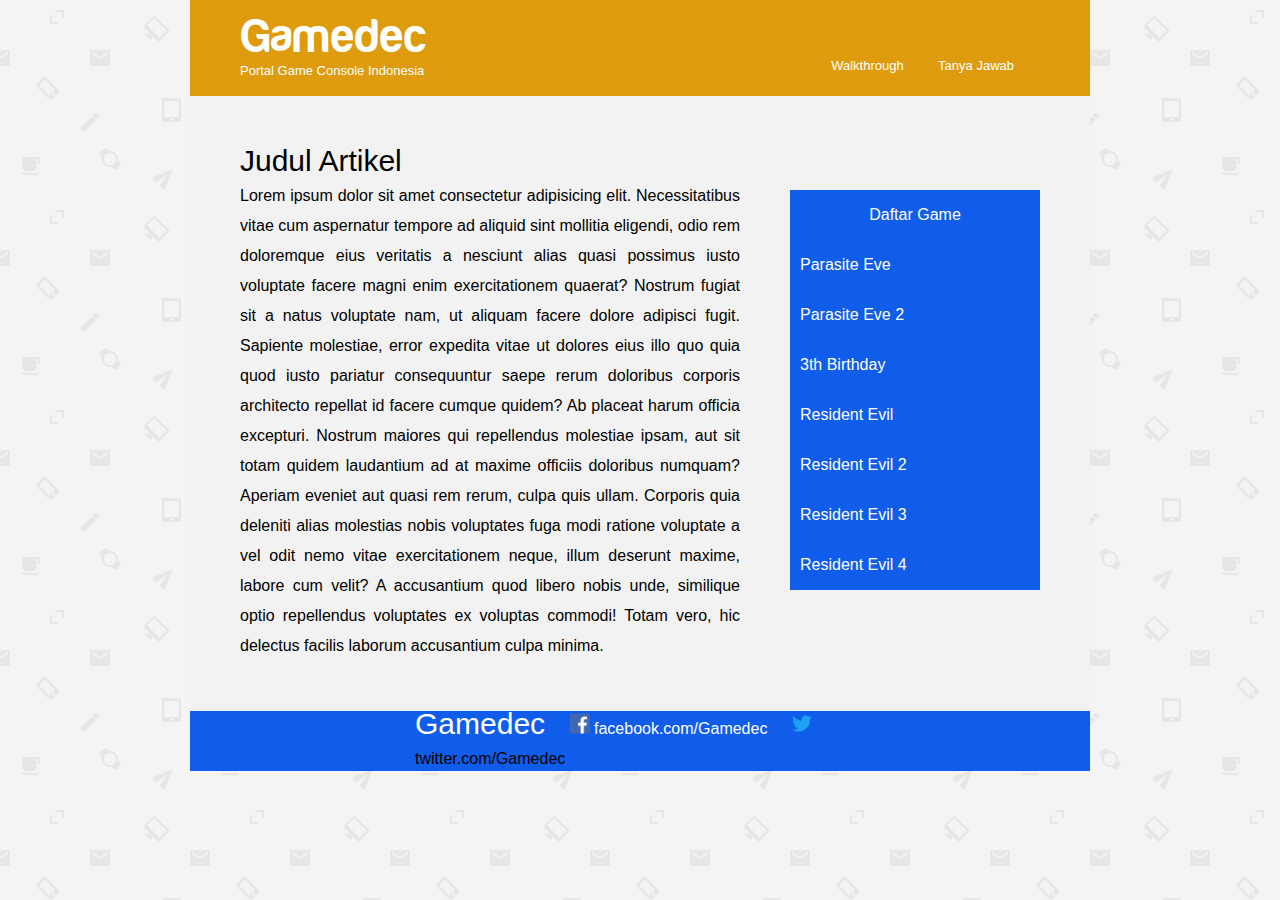
==== index2.html @ 9f088bc0 "initial commit" ====
<!DOCTYPE html>
<html lang="id">
<head>
    <meta charset="UTF-8">
    <meta name="viewport" content="width=device-width, initial-scale=1.0">
    <title>Walkthrough</title>
    <link rel="stylesheet" href="css/cssreset.css">
    <link rel="stylesheet" href="css/style.css">
       
</head>
<body id="page2">

    <div class="container">
        <header>
            <h1><a href="index.html">Gamedec</a></h1>
            <p>Portal Game Console Indonesia</p>
    
            <ul>
                <li><a href="index2.html">Walkthrough</a></li>
                <li><a href="index2.html">Tanya Jawab</a></li>
            </ul>
        </header>

        <main>
            <article>
                <span class="judulartikel">Judul Artikel</span>
                <p>Lorem ipsum dolor sit amet consectetur adipisicing elit. Necessitatibus vitae cum aspernatur tempore ad
                    aliquid sint mollitia eligendi, odio rem doloremque eius veritatis a nesciunt alias quasi possimus iusto
                    voluptate facere magni enim exercitationem quaerat? Nostrum fugiat sit a natus voluptate nam, ut aliquam
                    facere dolore adipisci fugit. Sapiente molestiae, error expedita vitae ut dolores eius illo quo quia quod
                    iusto pariatur consequuntur saepe rerum doloribus corporis architecto repellat id facere cumque quidem? Ab
                    placeat harum officia excepturi. Nostrum maiores qui repellendus molestiae ipsam, aut sit totam quidem
                    laudantium ad at maxime officiis doloribus numquam? Aperiam eveniet aut quasi rem rerum, culpa quis ullam.
                    Corporis quia deleniti alias molestias nobis voluptates fuga modi ratione voluptate a vel odit nemo vitae
                    exercitationem neque, illum deserunt maxime, labore cum velit? A accusantium quod libero nobis unde,
                    similique optio repellendus voluptates ex voluptas commodi! Totam vero, hic delectus facilis laborum
                    accusantium culpa minima.</p>
            </article>
        
            <aside>
        
                <table>
                    <tr>
                        <th>Daftar Game</th>
                    </tr>

                    <tr>
                        <td>Parasite Eve</td>
                    </tr>

                    <tr>
                        <td>Parasite Eve 2</td>
                    </tr>

                    <tr>
                        <td>3th Birthday</td>
                    </tr>

                    <tr>
                        <td>Resident Evil</td>
                    </tr>

                    <tr>
                        <td>Resident Evil 2</td>
                    </tr>

                    <tr>
                        <td>Resident Evil 3</td>
                    </tr>

                    <tr>
                        <td>Resident Evil 4</td>
                    </tr>
                </table>
        
            </aside>

            </main>

            <footer>
                <div class="bungkus-icon">
                    <span class="p1">Gamedec</span>
                    <span class="fb">
                        <img src="img/facebook.png" alt="facebook">
                        <span class="p2">facebook.com/Gamedec</span>
                    </span>
                
                    <span class="tw">
                        <img src="img/twitter.png" alt="twitter">
                        <span class="p3">twitter.com/Gamedec</span>
                
                    </span>
                
                </div>
              
              
            
            </footer>

    </div>
</body>
</html>
---- css/cssreset.css ----
/* http://meyerweb.com/eric/tools/css/reset/ 
   v2.0 | 20110126
   License: none (public domain)
*/

html, body, div, span, applet, object, iframe,
h1, h2, h3, h4, h5, h6, p, blockquote, pre,
a, abbr, acronym, address, big, cite, code,
del, dfn, em, img, ins, kbd, q, s, samp,
small, strike, strong, sub, sup, tt, var,
b, u, i, center,
dl, dt, dd, ol, ul, li,
fieldset, form, label, legend,
table, caption, tbody, tfoot, thead, tr, th, td,
article, aside, canvas, details, embed, 
figure, figcaption, footer, header, hgroup, 
menu, nav, output, ruby, section, summary,
time, mark, audio, video {
	margin: 0;
	padding: 0;
	border: 0;
	font-size: 100%;
	font: inherit;
	vertical-align: baseline;
}
/* HTML5 display-role reset for older browsers */
article, aside, details, figcaption, figure, 
footer, header, hgroup, menu, nav, section {
	display: block;
}
body {
	line-height: 1;
}
ol, ul {
	list-style: none;
}
blockquote, q {
	quotes: none;
}
blockquote:before, blockquote:after,
q:before, q:after {
	content: '';
	content: none;
}
table {
	border-collapse: collapse;
	border-spacing: 0;
}
---- css/style.css ----
@font-face {
    font-family: 'PoetsenOne';
    src: url('../fonts/PoetsenOne-Regular.ttf') format('truetype');
    
}

@font-face {
    font-family: 'HarabaraMaisDemo';
    src: url('../fonts/Harabara-Mais-Demo.otf') format('truetype');
    
}

/*stlyle di bawah*/



#page1, #page2 {
    font: 16px/30px 'arial';
    background-image: url(../img/pattern.png) ;
}

#page1 .container, #page2 .container {
    position: relative;
    width: 900px;
    margin: 0 auto;
    background-color: #F2F2F2;
    
}

#page1 header, #page2 header {
    position: relative;
    padding: 23px 50px 10px 50px;
    /* background-image: linear-gradient(#0f5dea, #4b34ce); */
    background-color: #dd9b0d ;
    height: fit-content;
    
}

#page1 header h1, #page2 header h1 {
    margin-bottom: 3px;
    font-family: 'HarabaraMaisDemo';
    font-size: 45px;
    color: white;
}

#page1 header h1 a, #page2 header h1 a {
    text-decoration: none;
    color: white;
}

#page1 header p, #page2 header p {
    font-family: 'arial';
    font-size: 13px;
    color: white;
}

#page1 header ul, #page2 header ul {
    position: absolute;
    right: 46px;
    top: 50px;
    font-family: 'arial';
    display: inline-block;
    list-style: none;
}

#page1 header ul li a:first-child, #page2 header ul li a:first-child {
    text-decoration: none;
    color: white;
    
    
}

#page1 header ul li:hover a, #page2 header ul li:hover a {
    background-color: blue;
    
    border-radius: 10px;
}

#page1 header ul li, #page2 header ul li {
    display: inline-block;
    padding: 0 30px 0 0;
    font-size: 13px;
    color: white;
   
}

header ul li:nth-child(3) {
    
    padding-right: 0;
}

#page1 main, #page2 main {
    padding: 50px;
}

main article {
    width: 500px;
}

#page1 main p, #page2 main p {
    text-align: justify;
}

#page2 main .judulartikel {
    font-size: 30px;
    margin-bottom: 15px;
}

#page2 main aside {
    position: absolute;
    right: 50px;
    top: 190px;
    float: right;
}

#page2 table {
    background-color: #0f5dea ;
    width: 250px;
    padding: 10px;
}

#page2 table th,td {
    padding: 10px;
    color: white;
}

#page1 footer, #page2 footer {
    position: absolute;
    background-color: #0f5dea;
    height: 60px;
    width: 900px;
}

#page1 footer img, #page2 footer img {
   width: 20px;
}

#page1 footer .bungkus-icon, #page2 footer .bungkus-icon {
    position: absolute;
    left: 50%;
    top: 50%;
    width: fit-content;
    transform: translate(-50%, -50%);
}

#page1 footer .bungkus-icon .p1, #page2 footer .bungkus-icon .p1 {
    
    /* margin: 14px 10px 10px 172px; */
    font-size: 30px;
    color: white;
   
}

#page1 footer .bungkus-icon .fb, #page2 footer .bungkus-icon .fb {
    color: white;
    margin-right: 20px;
    margin-left: 20px;
}

#page1 footer .bungkus-icon .tw, #page1 footer .bungkus-icon .tw {
    color: white;
}
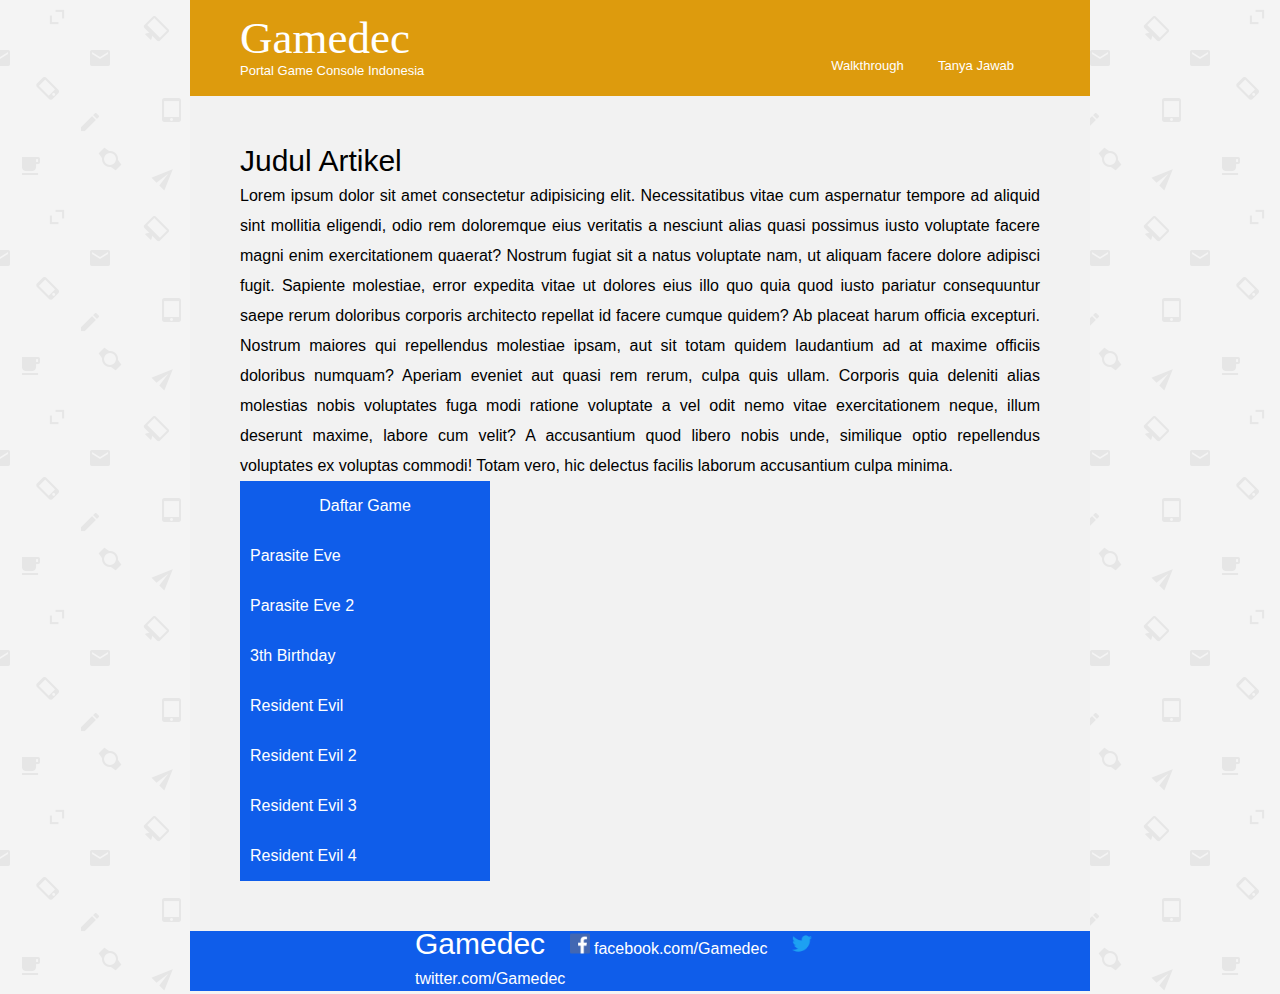
==== commit 636b5c5b: "menambahkan baris baru pada file style.css-baris responsive" ====
--- a/index2.html
+++ b/index2.html
@@ -5,8 +5,7 @@
     <meta name="viewport" content="width=device-width, initial-scale=1.0">
     <title>Walkthrough</title>
     <link rel="stylesheet" href="css/cssreset.css">
-    <link rel="stylesheet" href="css/style.css">
-       
+    <link rel="stylesheet" href="css/style.css">      
 </head>
 <body id="page2">
 
@@ -75,7 +74,7 @@
         
             </aside>
 
-            </main>
+        </main>
 
             <footer>
                 <div class="bungkus-icon">
@@ -88,15 +87,10 @@
                     <span class="tw">
                         <img src="img/twitter.png" alt="twitter">
                         <span class="p3">twitter.com/Gamedec</span>
-                
-                    </span>
-                
-                </div>
-              
-              
-            
+                    </span>             
+                </div>         
             </footer>
 
-    </div>
+    </div><!--end container-->
 </body>
 </html>--- a/css/style.css
+++ b/css/style.css
@@ -1,4 +1,4 @@
-@font-face {
+/* @font-face {
     font-family: 'PoetsenOne';
     src: url('../fonts/PoetsenOne-Regular.ttf') format('truetype');
     
@@ -8,7 +8,7 @@
     font-family: 'HarabaraMaisDemo';
     src: url('../fonts/Harabara-Mais-Demo.otf') format('truetype');
     
-}
+} */
 
 /*stlyle di bawah*/
 
@@ -80,22 +80,21 @@
     display: inline-block;
     padding: 0 30px 0 0;
     font-size: 13px;
-    color: white;
-   
-}
-
-header ul li:nth-child(3) {
+    color: white;  
+}
+
+/* header ul li:nth-child(3) {
     
     padding-right: 0;
-}
+} */
 
 #page1 main, #page2 main {
     padding: 50px;
 }
 
-main article {
+/* main article {
     width: 500px;
-}
+} */
 
 #page1 main p, #page2 main p {
     text-align: justify;
@@ -106,12 +105,12 @@
     margin-bottom: 15px;
 }
 
-#page2 main aside {
+/* #page2 main aside {
     position: absolute;
     right: 50px;
     top: 190px;
     float: right;
-}
+} */
 
 #page2 table {
     background-color: #0f5dea ;
@@ -131,11 +130,13 @@
     width: 900px;
 }
 
-#page1 footer img, #page2 footer img {
-   width: 20px;
-}
-
-#page1 footer .bungkus-icon, #page2 footer .bungkus-icon {
+#page1 footer img, #page2 footer img 
+{
+    width: 20px;
+}
+
+#page1 footer .bungkus-icon, #page2 footer .bungkus-icon 
+{
     position: absolute;
     left: 50%;
     top: 50%;
@@ -147,8 +148,7 @@
     
     /* margin: 14px 10px 10px 172px; */
     font-size: 30px;
-    color: white;
-   
+    color: white;  
 }
 
 #page1 footer .bungkus-icon .fb, #page2 footer .bungkus-icon .fb {
@@ -157,15 +157,205 @@
     margin-left: 20px;
 }
 
-#page1 footer .bungkus-icon .tw, #page1 footer .bungkus-icon .tw {
-    color: white;
-}
-
-
-    
-
-
-
-
-
-
+#page1 footer .bungkus-icon .tw, #page2 footer .bungkus-icon .tw {
+    color: white;
+}
+
+/* responsive */
+@media (max-width: 500px)
+{
+    #page1 .container, #page2 .container
+    {
+        width: 500px;
+        margin: 0 auto;
+        /* background-color: red; */
+        
+    }
+
+    #page1 header 
+    {
+        display: flex;
+        
+        width: 500px;
+        
+    }
+
+    #page1 header h1
+    {
+        display: flex;
+        order: 1;
+
+    }
+
+    #page1 header p
+    {
+        order: 2;
+        font-size: 12px;
+    }
+
+    #page1 header,p
+    {
+        flex-direction: column;
+    }
+    
+    #page1 header ul
+    {
+        margin-right: 77px;
+        margin-top: -19px;
+    }
+
+    #page1 footer
+    {
+        width: 500px;
+    }
+
+    /* page2 */
+    #page2 header 
+    {
+        display: flex;
+        
+        width: 500px;
+        
+    }
+
+    #page2 header h1
+    {
+        display: flex;
+        order: 1;
+
+    }
+
+    #page2 header p
+    {
+        order: 2;
+        font-size: 12px;
+    }
+
+    #page2 header,p
+    {
+        flex-direction: column;
+    }
+    
+    #page2 header ul
+    {
+        margin-right: 77px;
+        margin-top: -19px;
+    }
+
+    #page2 main 
+    {
+        display: flex; 
+        /* justify-content: space-between; */
+        width: 500px;
+        /* background-color: crimson;      */
+    }
+
+    #page2 main article
+    {
+        display: flex;
+        order: 1;
+        flex-basis: 300px;
+        flex-direction: column; 
+        /* background-color: darkgreen; */
+    }
+
+    #page2 main article span 
+    {
+        order: 1;
+    }
+
+    #page2 main article p 
+    {
+        order: 2;
+        /* background-color: pink; */
+        width: 230px;
+
+        
+    }
+
+    #page2 main aside
+    {
+        order: 2;
+        margin-left: -30px;
+    }
+
+    #page2 main aside table
+    {
+        /* display: flex; */
+        /* position: unset; */
+        /* order: 3;  */
+        float: none;
+        width: 250px;
+        background-color: #0f5dea;
+            
+    } 
+    
+    #page1 footer, #page2 footer
+    {
+        display: flex;
+        align-items: center;
+        width: 500px;
+        height: 40px;       
+    }
+
+    #page1 footer .bungkus-icon,  #page2 footer .bungkus-icon
+    {
+        position: unset;
+        display: flex;
+        flex-wrap: wrap;
+        /* background-color: black; */
+        left: 0;
+        top: 0;
+        transform: translate(0,0);
+        width: 500px;             
+    }
+
+    #page1 footer .bungkus-icon .p1, #page2 footer .bungkus-icon .p1
+    {
+        order: 1;
+        flex-grow: 0;
+        font-size: 22px;
+        /* background-color: yellow; */
+        
+    }
+
+    #page1 footer .bungkus-icon .fb, #page2 footer .bungkus-icon .fb
+    {
+        display: flex;
+        align-items: center;
+        flex-grow: 0;
+        order:2;
+        /* background-color: blue; */
+        
+    }
+
+    #page1 footer .bungkus-icon .fb img, #page2 footer .bungkus-icon .fb img
+    {
+        width: 20px;
+        height: 20px;
+        margin-right: 3px;
+        margin-left: -6px;
+    }
+
+    #page1 footer .bungkus-icon .tw, #page2 footer .bungkus-icon .tw
+    {
+        display: flex;
+        flex-grow: 0;
+        order: 3;   
+        /* background-color: darkturquoise; */
+    }
+
+    #page1 footer .bungkus-icon .tw img, #page2 footer .bungkus-icon .tw img
+    {
+        margin-right: 3px;
+    }
+}
+
+
+    
+
+
+
+
+
+
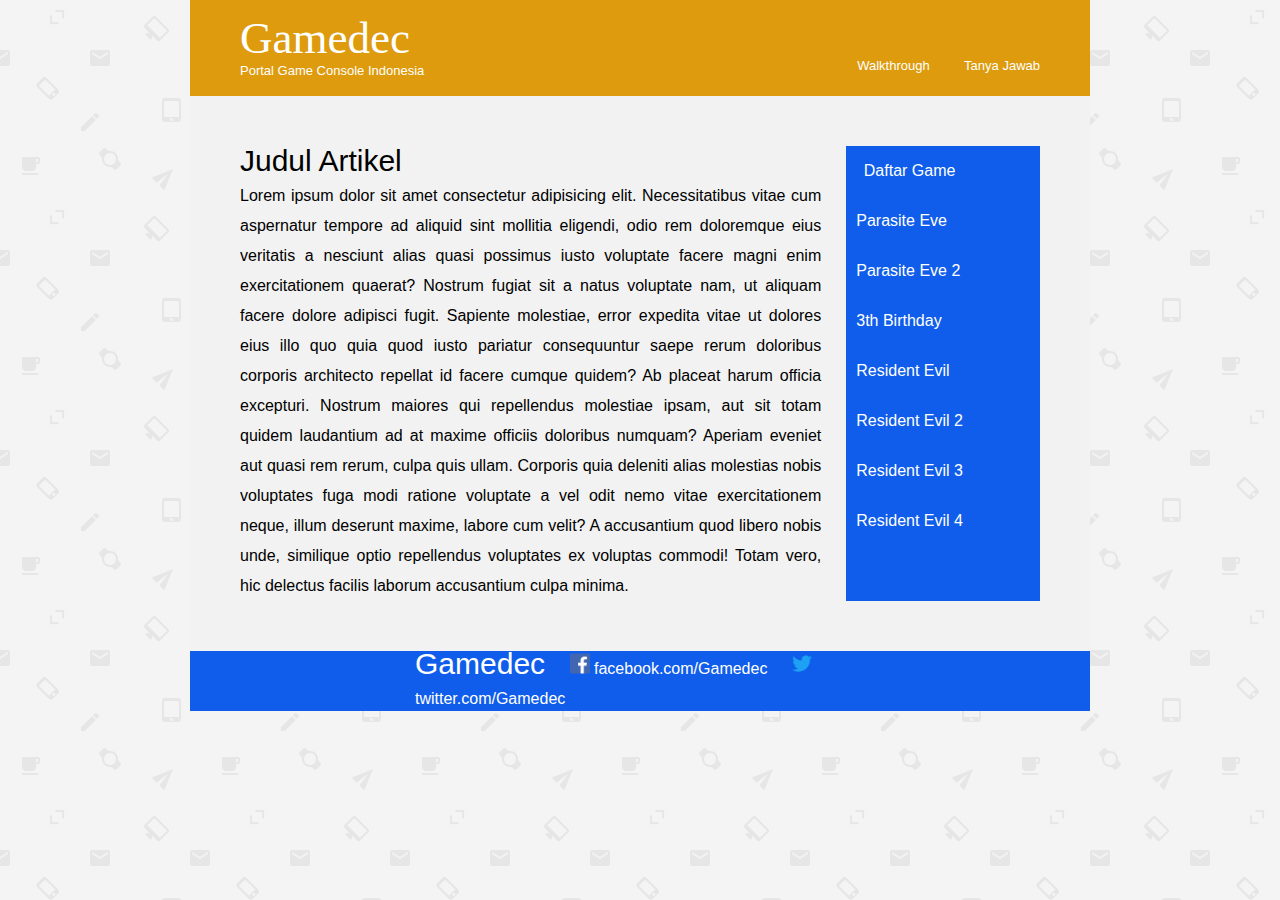
==== commit 119fb401: "modifikasi file index.html-index2.html-style.css" ====
--- a/index2.html
+++ b/index2.html
@@ -71,12 +71,14 @@
                         <td>Resident Evil 4</td>
                     </tr>
                 </table>
+
+                <h2></h2>
         
             </aside>
 
         </main>
 
-            <footer>
+        <footer>
                 <div class="bungkus-icon">
                     <span class="p1">Gamedec</span>
                     <span class="fb">
@@ -89,7 +91,7 @@
                         <span class="p3">twitter.com/Gamedec</span>
                     </span>             
                 </div>         
-            </footer>
+        </footer>
 
     </div><!--end container-->
 </body>
--- a/css/style.css
+++ b/css/style.css
@@ -23,7 +23,7 @@
     position: relative;
     width: 900px;
     margin: 0 auto;
-    background-color: #F2F2F2;
+    background-color: #f2f2f2;
     
 }
 
@@ -56,7 +56,7 @@
 
 #page1 header ul, #page2 header ul {
     position: absolute;
-    right: 46px;
+    right: 20px;
     top: 50px;
     font-family: 'arial';
     display: inline-block;
@@ -65,14 +65,11 @@
 
 #page1 header ul li a:first-child, #page2 header ul li a:first-child {
     text-decoration: none;
-    color: white;
-    
-    
+    color: white;    
 }
 
 #page1 header ul li:hover a, #page2 header ul li:hover a {
-    background-color: blue;
-    
+    background-color: blue;    
     border-radius: 10px;
 }
 
@@ -83,6 +80,27 @@
     color: white;  
 }
 
+#page2 main
+{
+    display: flex;
+    /* justify-content: space-between; */
+    /* padding: 0; */
+    /* background-color: tomato; */
+}
+
+#page2 main article
+{
+    order: 1;
+    flex: 3 1 0;
+    margin-right: 25px;
+}
+
+#page2 main aside
+{
+    order: 2;
+    flex: 1 1 0;
+}
+
 /* header ul li:nth-child(3) {
     
     padding-right: 0;
@@ -100,7 +118,7 @@
     text-align: justify;
 }
 
-#page2 main .judulartikel {
+#page2 main span {
     font-size: 30px;
     margin-bottom: 15px;
 }
@@ -112,10 +130,10 @@
     float: right;
 } */
 
-#page2 table {
+#page2 aside {
     background-color: #0f5dea ;
     width: 250px;
-    padding: 10px;
+    /* padding: 10px; */
 }
 
 #page2 table th,td {
@@ -162,140 +180,138 @@
 }
 
 /* responsive */
-@media (max-width: 500px)
+@media (max-width: 1024px)
 {
     #page1 .container, #page2 .container
     {
-        width: 500px;
-        margin: 0 auto;
+        display: flex;
+        align-items: center;
+        flex-direction: column;
+        position: unset;
+        width: 360px;  
+        margin: 0 auto;        
+    }
+
+    #page1 header, #page2 header
+    {
+        order: 1;
+        display: flex;
+        position: unset;    
+        align-items: center;
+        flex-direction: column; 
+        padding: 25px 0 10px 0;
+        width: 360px;
         /* background-color: red; */
-        
-    }
-
-    #page1 header 
-    {
-        display: flex;
-        
-        width: 500px;
-        
-    }
-
-    #page1 header h1
-    {
-        display: flex;
-        order: 1;
-
-    }
-
-    #page1 header p
+    }
+
+    #page1 header h1, #page2 header h1
+    {    
+        order: 1;
+        padding: unset;
+        margin-bottom: 7px;
+        font-size: 65px;
+        /* background-color: rgb(138, 80, 230); */
+    }
+
+    #page1 header p, #page2 header p
     {
         order: 2;
-        font-size: 12px;
-    }
-
-    #page1 header,p
-    {
-        flex-direction: column;
-    }
-    
-    #page1 header ul
-    {
-        margin-right: 77px;
-        margin-top: -19px;
-    }
-
-    #page1 footer
-    {
-        width: 500px;
-    }
-
-    /* page2 */
-    #page2 header 
-    {
-        display: flex;
-        
-        width: 500px;
-        
-    }
-
-    #page2 header h1
-    {
-        display: flex;
-        order: 1;
-
-    }
-
-    #page2 header p
+        font-size: 16px;
+        /* background-color: turquoise; */
+    }
+    
+    #page1 header ul, #page2 header ul
+    {
+        display: flex;
+        justify-content: space-around;
+        order: 3;
+        position: unset;
+        width: 230px;
+        right: 0;
+        top: 0;
+        margin-top: 1px;
+        background-color: rgb(84 86 64);
+    }
+
+    #page1 header ul li, #page2 header ul li
+    {
+        display: unset;
+        padding: 0;
+        font-size: 15px;
+    }
+    
+    #page1 main, #page2 main 
     {
         order: 2;
-        font-size: 12px;
-    }
-
-    #page2 header,p
-    {
-        flex-direction: column;
-    }
-    
-    #page2 header ul
-    {
-        margin-right: 77px;
-        margin-top: -19px;
-    }
-
-    #page2 main 
-    {
         display: flex; 
         /* justify-content: space-between; */
-        width: 500px;
-        /* background-color: crimson;      */
+        width: 360px;
+        padding: 0;
+        /* background-color: crimson;  */
+    }
+
+    #page1 main article
+    {
+        padding: 17px;
     }
 
     #page2 main article
     {
         display: flex;
         order: 1;
-        flex-basis: 300px;
+        flex-grow: 3;
         flex-direction: column; 
         /* background-color: darkgreen; */
     }
 
-    #page2 main article span 
-    {
-        order: 1;
-    }
-
-    #page2 main article p 
-    {
+    #page2 main aside
+    {
+        display: flex;
+        justify-content: flex-end;
         order: 2;
-        /* background-color: pink; */
-        width: 230px;
-
+        background-color: unset;
         
     }
 
-    #page2 main aside
-    {
-        order: 2;
-        margin-left: -30px;
-    }
-
     #page2 main aside table
     {
         /* display: flex; */
-        /* position: unset; */
-        /* order: 3;  */
+        position: unset;
         float: none;
-        width: 250px;
-        background-color: #0f5dea;
+        order: 1;
+        width: 150px;
+        margin-top: 20px;   
+        background-color: rgb(84 86 64);
             
     } 
+
+
+    #page2 main article span 
+    {
+        order: 1;
+        margin: 17px 17px 0 17px;
+        font-size: 27px;
+        box-sizing: border-box;
+    }
+
+    #page2 main article p 
+    {
+        order: 2;
+        margin: 5px 17px 17px 17px;
+        line-height: 20px;
+        width: 150px;
+        /* background-color: pink; */      
+    }
     
     #page1 footer, #page2 footer
     {
+        order: 3;
+        position: unset;
         display: flex;
         align-items: center;
-        width: 500px;
-        height: 40px;       
+        width: 360px;
+        height: 40px;  
+        background-color: rgb(84 86 64);  
     }
 
     #page1 footer .bungkus-icon,  #page2 footer .bungkus-icon
@@ -303,20 +319,30 @@
         position: unset;
         display: flex;
         flex-wrap: wrap;
+        justify-content: center;
         /* background-color: black; */
         left: 0;
         top: 0;
         transform: translate(0,0);
-        width: 500px;             
+        width: 360px;             
     }
 
     #page1 footer .bungkus-icon .p1, #page2 footer .bungkus-icon .p1
     {
         order: 1;
         flex-grow: 0;
-        font-size: 22px;
-        /* background-color: yellow; */
-        
+        font-size: 12px;
+        /* background-color: yellow; */     
+    }
+
+    #page1 footer .bungkus-icon .p2, #page2 footer .bungkus-icon .p2
+    {
+        font-size: 12px;
+    }
+
+    #page1 footer .bungkus-icon .p3, #page2 footer .bungkus-icon .p3
+    {
+        font-size: 12px;
     }
 
     #page1 footer .bungkus-icon .fb, #page2 footer .bungkus-icon .fb
@@ -331,31 +357,35 @@
 
     #page1 footer .bungkus-icon .fb img, #page2 footer .bungkus-icon .fb img
     {
-        width: 20px;
-        height: 20px;
+        width: 10px;
+        height: 10px;
         margin-right: 3px;
-        margin-left: -6px;
+        margin-left: -10px;
     }
 
     #page1 footer .bungkus-icon .tw, #page2 footer .bungkus-icon .tw
     {
         display: flex;
         flex-grow: 0;
-        order: 3;   
+        order: 3; 
+        align-items: center;  
+        margin-left: -10px;
         /* background-color: darkturquoise; */
     }
 
     #page1 footer .bungkus-icon .tw img, #page2 footer .bungkus-icon .tw img
     {
         margin-right: 3px;
-    }
-}
-
-
-    
-
-
-
-
-
-
+        width: 13px;
+        height: 13px;
+    }
+}
+
+
+    
+
+
+
+
+
+
